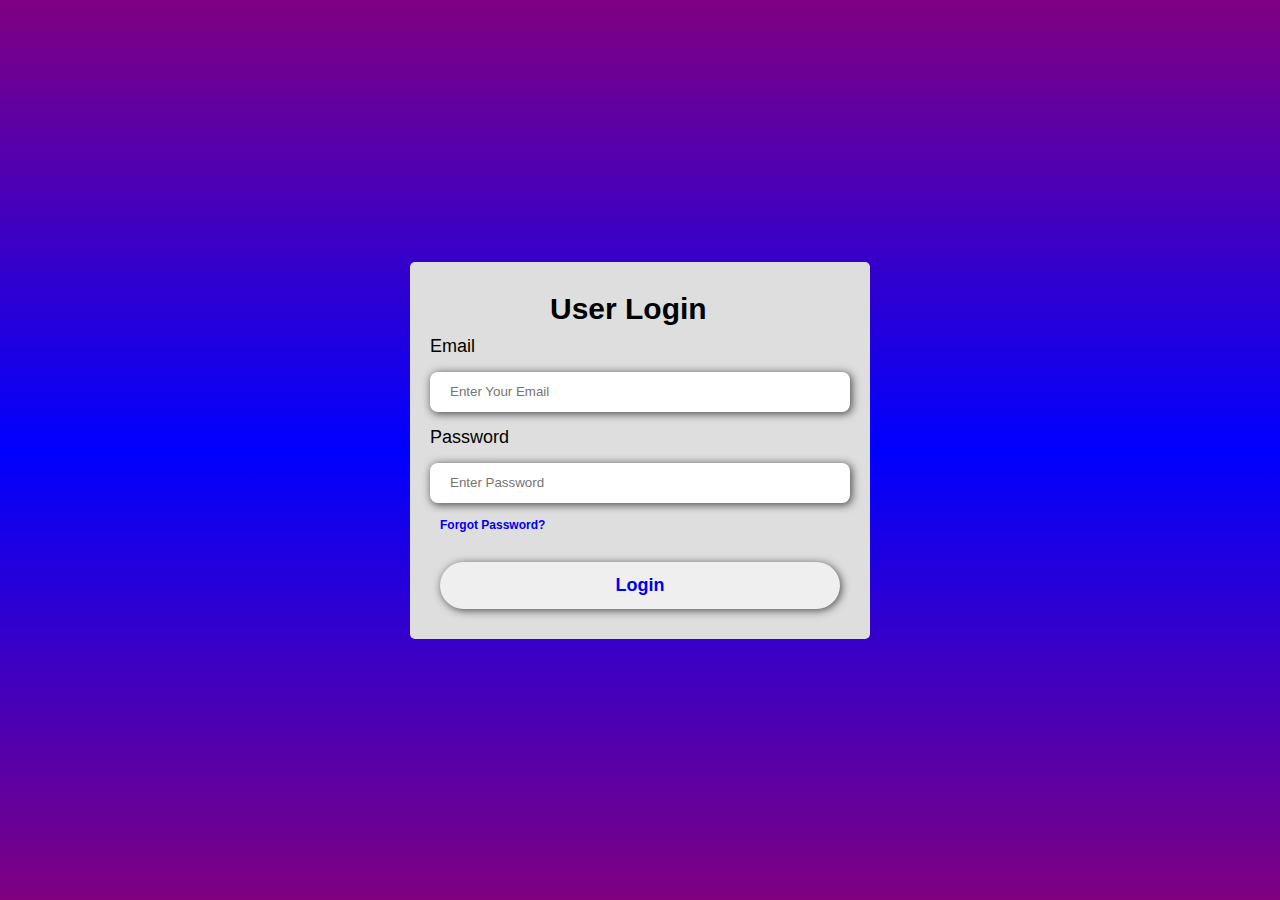
==== login/login.html @ fcdde25c "files add in git" ====
<!DOCTYPE html>
<html lang="en">
  <head>
    <meta charset="UTF-8" />
    <meta name="viewport" content="width=device-width, initial-scale=1.0" />
    <title>Login Page</title>
    <link rel="stylesheet" href="login.css" />
  </head>
  <body>
    <div class="container">
      <h1 class="heading">User Login</h1>
      <form id="loginForm" method="post">
        <div class="inputGroup">
          <label for="email">Email</label>
          <input
            type="text" id="email" name="email" placeholder="Enter Your Email"/>
          <div class="required"></div>
        </div>

        <div class="inputGroup">
          <label for="passWord">Password</label>
          <input type="password" id="password" name="password" placeholder="Enter Password"/>
          <div class="required"></div>
        </div>
        <h6><a href="#">Forgot Password?</a></h6>

        <button type="submit"><a href="../todo/home.html">Login</a></button>
      </form>
    </div>

    <script src="login.js"></script>
  </body>
</html>
---- login/login.css ----
*{
    margin: 0;
    padding: 0;
    box-sizing: border-box;
    font-family: Verdana, Geneva, Tahoma, sans-serif;
}

body{
    width:100vw;
    height: 100vh;
    background: linear-gradient(purple,blue,purple) no-repeat;
    align-items: center;
    justify-content: center;
    display: flex;


}
.container{
 position: relative;
 width: 460px;
 height: auto;
 background: #dedede;
 border-radius: 5px;
 padding: 20px;

}
.heading{
    padding: 10px 120px;
    font-size: 30px;
    text-wrap: nowrap;
}



 label{
    padding: 15px 0px;
    font-size: 18px;
    color:rgb(0, 0, 0);
    font-weight:400;
}

input{
    width: 420px;
    height: 40px;
    margin-top: 15px;
    padding: 20px ;
    border-radius:8px;
    border: none;
    box-shadow: 1.5px 1.5px 8px rgb(77, 75, 75);
    outline: none;
}

.required{
    text-align: center;
    font-size: 13px;
    color:red;
    padding: 5px 10px 10px 10px;
   
}
a{
   
    margin: 20px 10px 10px 10px;
    font-size: 12px;
    text-decoration: none;
    
}
button a{
    font-size: 18px;
    font-weight: 600;
}

button {
   
    width:400px ;
    padding: 13px;
    margin: 30px 10px 10px 10px;
   
    border-radius: 30px;
    border: none;
    box-shadow: 1.5px 1.5px 8px rgb(77, 75, 75);
    outline: none;
    cursor: pointer;
    
}


button:hover{
    background: black;
    color:white;
    transition: 0.6s;
    
}
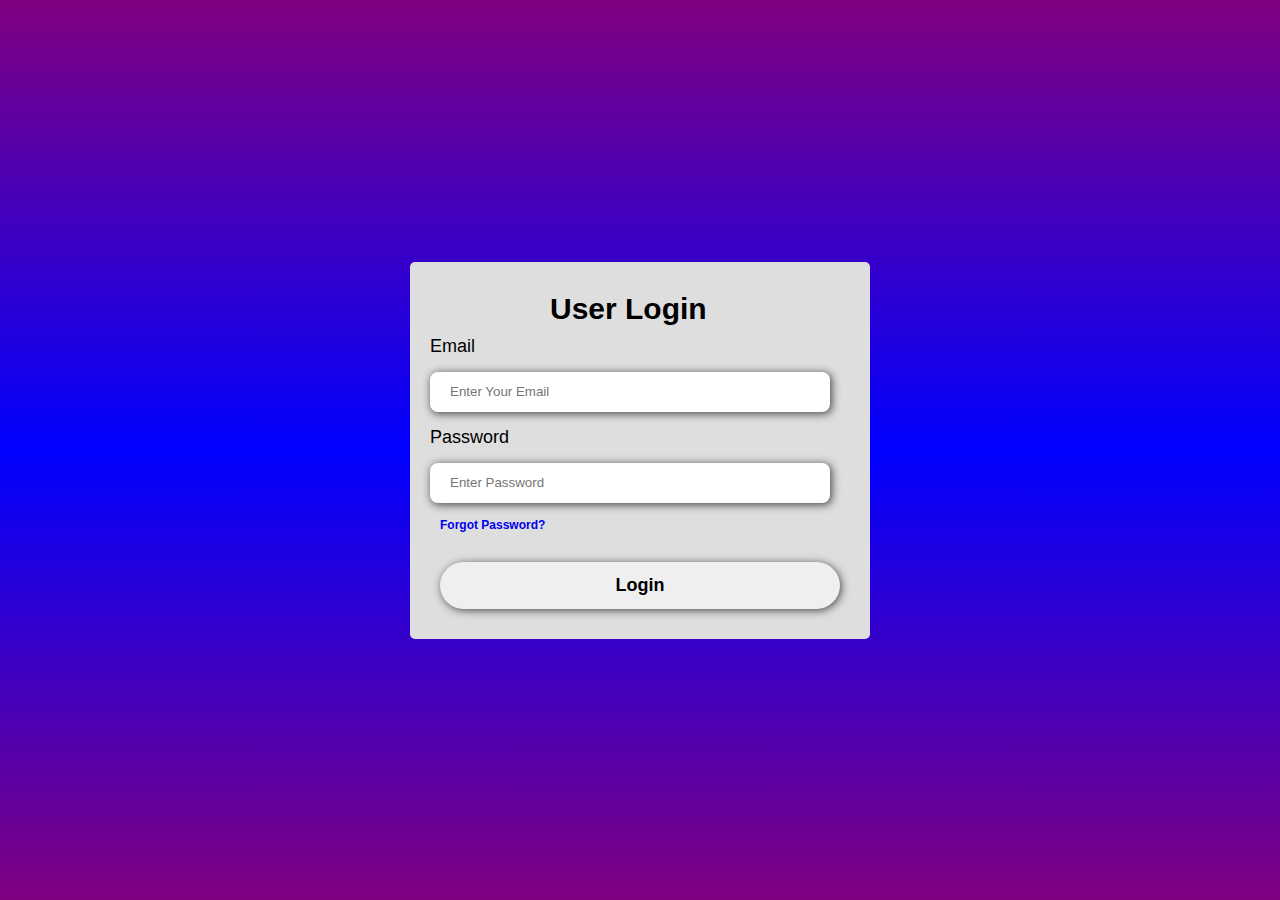
==== commit 58e07ce9: "file update" ====
--- a/login/login.html
+++ b/login/login.html
@@ -24,7 +24,7 @@
         </div>
         <h6><a href="#">Forgot Password?</a></h6>
 
-        <button type="submit"><a href="../todo/home.html">Login</a></button>
+        <button type="submit">Login</button>
       </form>
     </div>
 
--- a/login/login.css
+++ b/login/login.css
@@ -40,7 +40,7 @@
 }
 
 input{
-    width: 420px;
+    width: 400px;
     height: 40px;
     margin-top: 15px;
     padding: 20px ;
@@ -64,16 +64,14 @@
     text-decoration: none;
     
 }
-button a{
-    font-size: 18px;
-    font-weight: 600;
-}
 
 button {
    
     width:400px ;
     padding: 13px;
     margin: 30px 10px 10px 10px;
+    font-size: 18px;
+    font-weight: 600;
    
     border-radius: 30px;
     border: none;
@@ -92,8 +90,39 @@
 }
 
 
+@media only screen and (max-width: 600px) {
+    .container{
+        position: relative;
+        width: 300px;
+        height: auto;
+        padding: 10px;
+        
+       
+       }
+       .heading{
+        width:280px;
+       text-align: center;
+       font-size: 20px;
+       padding: 10px;
+       
+    }
+    
 
-
+       input{
+        width: 280px;
+        height: 30px;
+        margin-top: 15px;
+        padding: 10px ;
+       }
+    
+        button {
+   
+            width:258px ;
+            padding: 13px;
+            margin: 30px 10px; 
+           
+        }
+}
 
 
 
